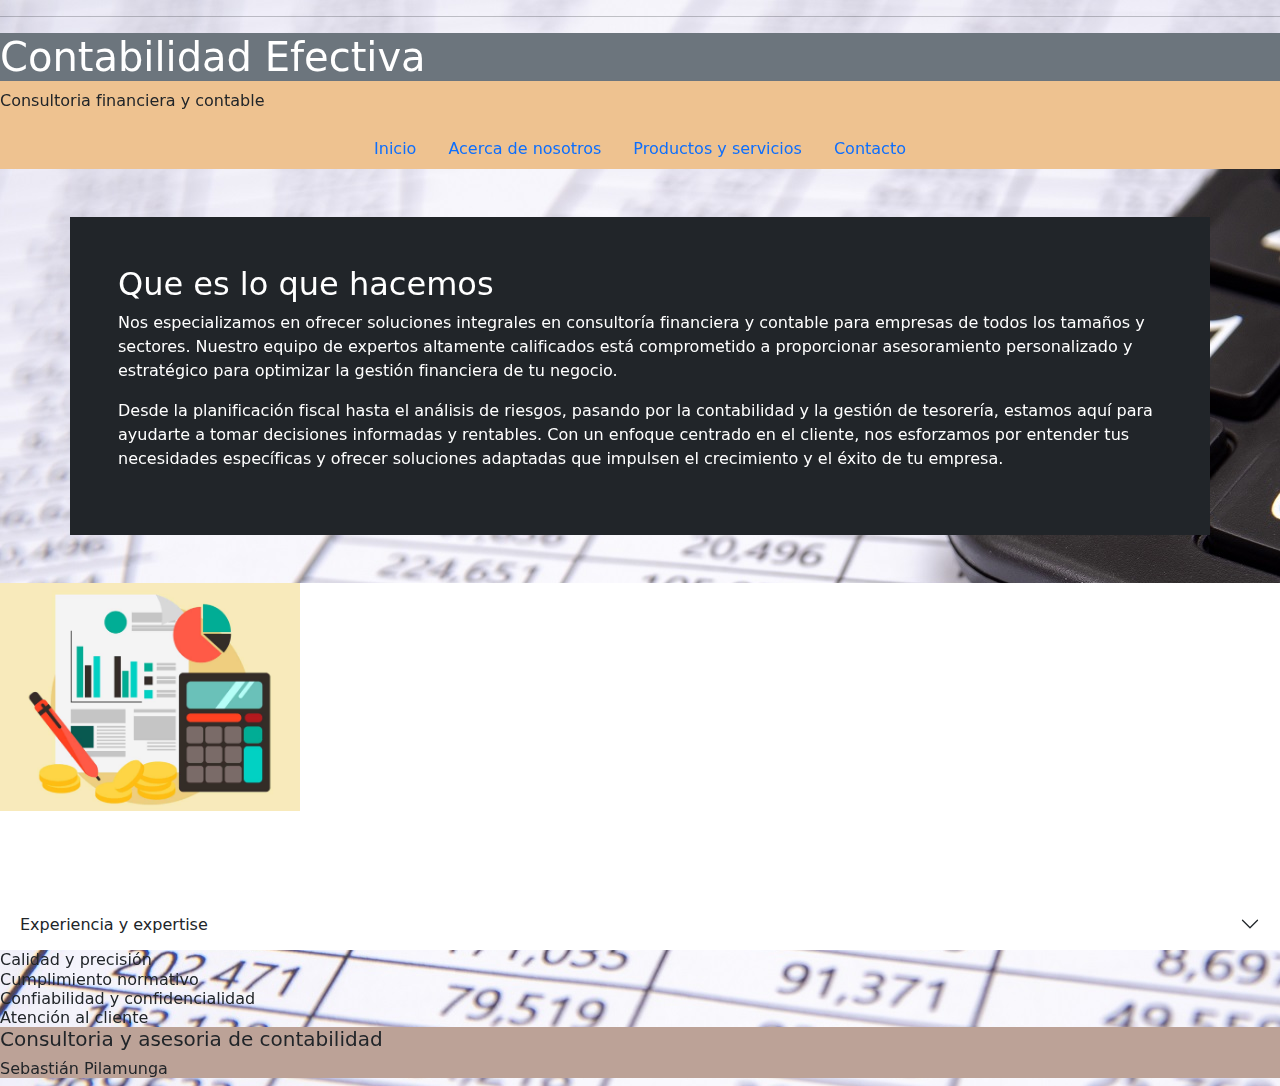
==== index.html @ a8149abb "Primer commit" ====
<!DOCTYPE html>
<html lang="es">

<head>
    <meta charset="UTF-8">
    <meta name="viewport" content="width=device-width, initial-scale=1.0">
    <title>Inicio</title>

    <!-- Latest compiled and minified CSS -->
    <link href="https://cdn.jsdelivr.net/npm/bootstrap@5.3.2/dist/css/bootstrap.min.css" rel="stylesheet">

    <!-- Latest compiled JavaScript -->
    <script src="https://cdn.jsdelivr.net/npm/bootstrap@5.3.2/dist/js/bootstrap.bundle.min.js"></script>
    <link rel="stylesheet" href="./styles/styles.css">
</head>

<body style="background-image: url(./assets/images/logo/contabilidad.jpg);">
    <hr>
    <header>
        <div>
            <h1 class="text-bg-secondary">Contabilidad Efectiva</h1>
            <p class="text-dark">Consultoria financiera y contable</p>
        </div>
        <div>
            <ul class="nav justify-content-center">
                <li class="nav-item">
                    <a class="nav-link active" aria-current="page" href="index.html">Inicio</a>
                </li>
                <li class="nav-item">
                    <a class="nav-link" href="about.html">Acerca de nosotros</a>
                </li>
                <li class="nav-item">
                    <a class="nav-link" href="services.html">Productos y servicios</a>
                </li>
                <li class="nav-item">
                    <a class="nav-link " href="contact.html">Contacto</a>
                </li>
            </ul>
        </div>
    </header>
    <main>

        <div class="container p-5 my-5 bg-dark text-white">
            <h2>Que es lo que hacemos</h2>
            <p>Nos especializamos en ofrecer soluciones integrales en consultoría financiera y contable para
                empresas de todos los tamaños y sectores. Nuestro equipo de expertos altamente calificados está
                comprometido a proporcionar asesoramiento personalizado y estratégico para optimizar la gestión
                financiera de tu negocio.</p>
            <p>Desde la planificación fiscal hasta el análisis de riesgos, pasando por la contabilidad y la gestión
                de tesorería, estamos aquí para ayudarte a tomar decisiones informadas y rentables. Con un enfoque
                centrado en el cliente, nos esforzamos por entender tus necesidades específicas y ofrecer soluciones
                adaptadas que impulsen el crecimiento y el éxito de tu empresa.</p>
        </div>


            <div style="background-color: #c5ceae;">
                <img src="./assets/images/inicio/caontabilidad.jpg" class="float-start" alt="" width="300">
                <iframe width="560" height="315" src="https://www.youtube.com/watch?v=ifXFCHoTvz0" frameborder="0"
                    allowfullscreen class="float-end"></iframe>
            </div>
        

            <div class="accordion accordion-flush" id="accordionFlushExample">
                <div class="accordion-item">
                    <h2 class="accordion-header">
                        <button class="accordion-button collapsed" type="button" data-bs-toggle="collapse"
                            data-bs-target="#flush-collapseOne" aria-expanded="false" aria-controls="flush-collapseOne">
                            Experiencia y expertise
                        </button>
                    </h2>
                    <div id="flush-collapseOne" class="accordion-collapse collapse"
                        data-bs-parent="#accordionFlushExample">
                        <div class="accordion-body">Nuestro equipo está formado por profesionales altamente cualificados
                            y
                            con una amplia experiencia en todas las áreas clave de la consultoría financiera y contable.
                            Con
                            años de experiencia en el sector, nuestros expertos poseen un profundo conocimiento técnico
                            y
                            una comprensión sólida de las complejidades financieras, lo que nos permite ofrecer
                            soluciones
                            innovadoras y estratégicas a nuestros clientes.</div>
                    </div>
                </div>

            </div>
            <div class="accordion-item">
                <h2 class="accordion-header">
                    <button class="accordion-button collapsed" type="button" data-bs-toggle="collapse"
                        data-bs-target="#flush-collapseTwo" aria-expanded="false" aria-controls="flush-collapseTwo">
                        Calidad y precisión
                    </button>
                </h2>
                <div id="flush-collapseTwo" class="accordion-collapse collapse" data-bs-parent="#accordionFlushExample">
                    <div class="accordion-body">La calidad y la precisión son los pilares de nuestro trabajo. Nos
                        comprometemos a proporcionar informes financieros precisos, análisis detallados y asesoramiento
                        confiable en todas las etapas de nuestro servicio. Nuestro enfoque meticuloso y nuestra atención
                        al detalle aseguran que nuestros clientes confíen en la información que reciben y tomen
                        decisiones informadas con plena confianza.</div>
                </div>

            </div>
            <div class="accordion-item">
                <h2 class="accordion-header">
                    <button class="accordion-button collapsed" type="button" data-bs-toggle="collapse"
                        data-bs-target="#flush-collapseThree" aria-expanded="false" aria-controls="flush-collapseThree">
                        Cumplimiento normativo
                    </button>
                </h2>
                <div id="flush-collapseThree" class="accordion-collapse collapse"
                    data-bs-parent="#accordionFlushExample">
                    <div class="accordion-body">Nuestra empresa se mantiene al día con las regulaciones fiscales y
                        financieras locales e internacionales en constante evolución. Nos aseguramos de que nuestros
                        clientes cumplan con todas sus obligaciones legales y fiscales, minimizando el riesgo de
                        sanciones y multas. Con nuestro equipo experto a tu lado, puedes estar seguro de que estás en
                        pleno cumplimiento normativo en todo momento.</div>
                </div>

            </div>
            <div class="accordion-item">
                <h2 class="accordion-header">
                    <button class="accordion-button collapsed" type="button" data-bs-toggle="collapse"
                        data-bs-target="#flush-collapseFour" aria-expanded="false" aria-controls="flush-collapseFour">
                        Confiabilidad y confidencialidad
                    </button>
                </h2>
                <div id="flush-collapseTwo" class="accordion-collapse collapse" data-bs-parent="#accordionFlushExample">
                    <div class="accordion-body">La confidencialidad y la integridad son fundamentales en nuestra
                        empresa. Manejamos la información financiera de nuestros clientes con el más alto nivel de
                        confidencialidad y seguridad, asegurando que la privacidad de nuestros clientes esté protegida
                        en todo momento. Nuestros clientes confían en nosotros como socios de confianza para gestionar
                        sus datos de manera segura y ética.</div>
                </div>
            </div>
            <div class="accordion-item">
                <h2 class="accordion-header">
                    <button class="accordion-button collapsed" type="button" data-bs-toggle="collapse"
                        data-bs-target="#flush-collapseFive" aria-expanded="false" aria-controls="flush-collapseFive">
                        Atención al cliente
                    </button>
                </h2>
                <div id="flush-collapseTwo" class="accordion-collapse collapse" data-bs-parent="#accordionFlushExample">
                    <div class="accordion-body">La satisfacción del cliente es nuestra máxima prioridad. Nos
                        comprometemos a ofrecer un servicio al cliente excepcional en cada interacción, escuchando
                        activamente las necesidades de nuestros clientes, respondiendo a sus preguntas y brindándoles
                        orientación y apoyo en todo momento. Nos enorgullece establecer relaciones sólidas y duraderas
                        con nuestros clientes, basadas en la confianza y la transparencia.</div>
                </div>
            </div>
    </main>

    <footer style="background-color: #bca297;">
        <h5>Consultoria y asesoria de contabilidad</h5>
        <h6>Sebastián Pilamunga</h6>
    </footer>

</body>

</html>
---- styles/styles.css ----
header{
    background-color: #eec290;
}
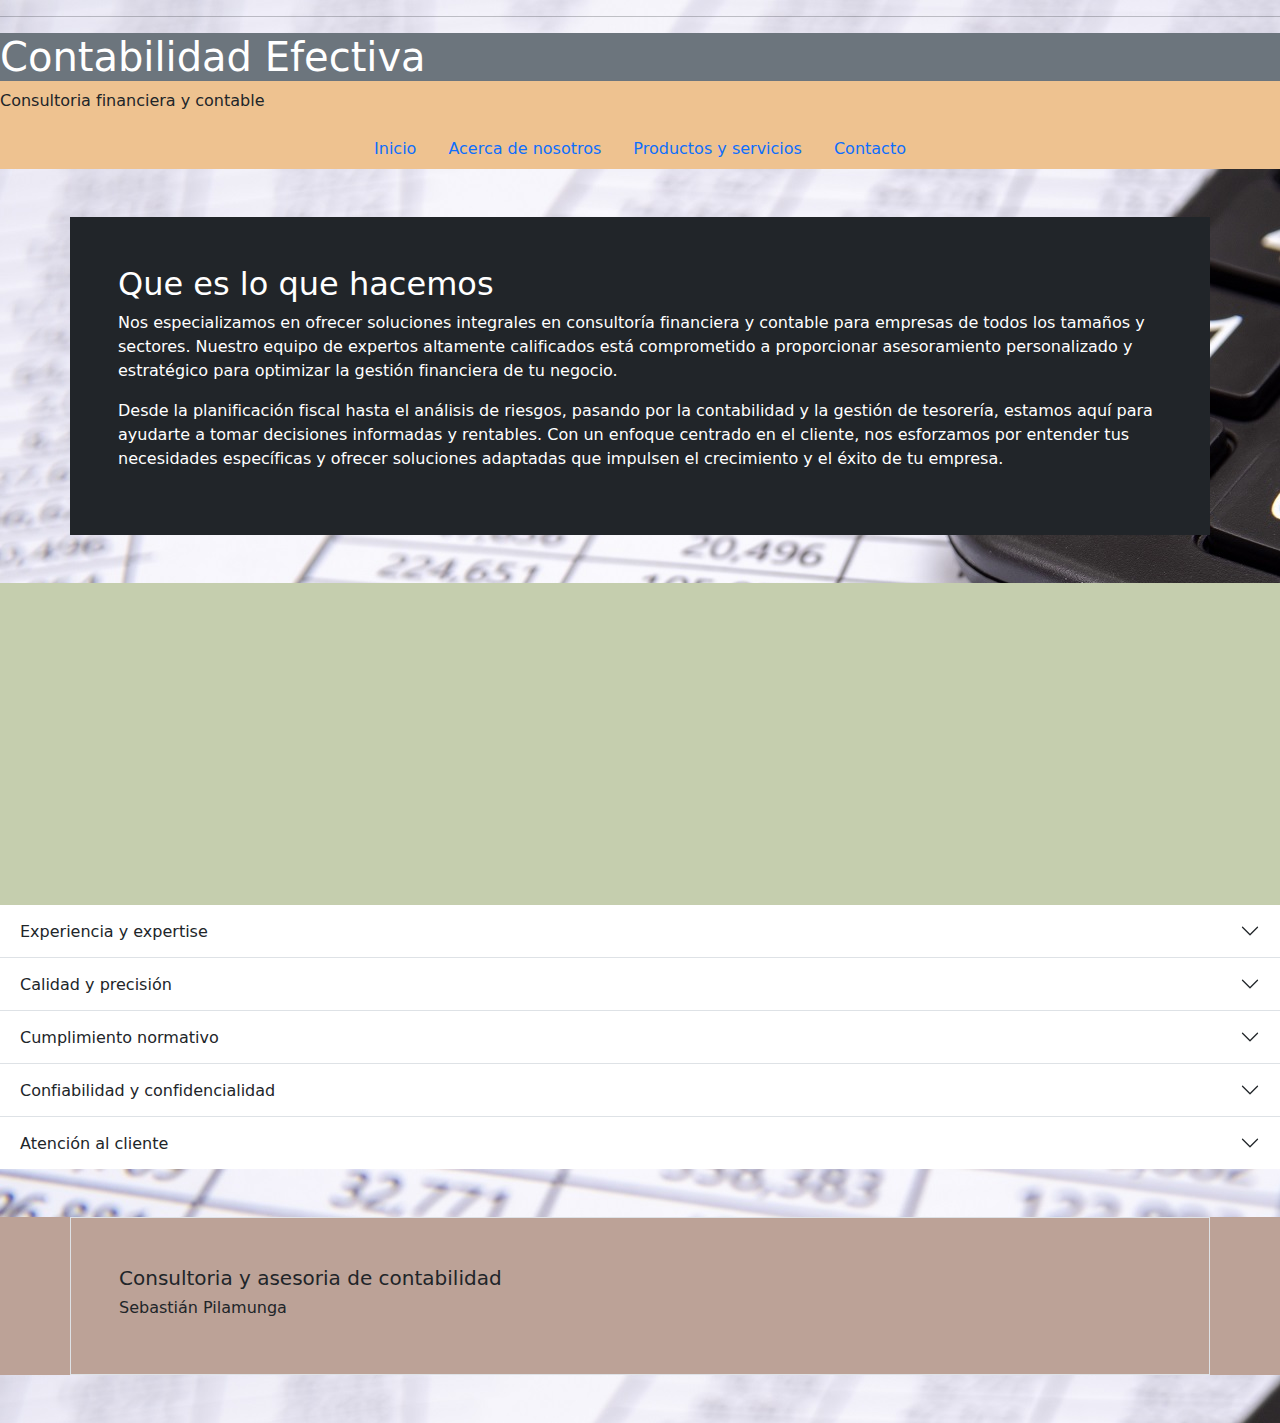
==== commit ae3e6bff: "Correcciones de codigo" ====
--- a/index.html
+++ b/index.html
@@ -53,35 +53,31 @@
         </div>
 
 
-            <div style="background-color: #c5ceae;">
-                <img src="./assets/images/inicio/caontabilidad.jpg" class="float-start" alt="" width="300">
-                <iframe width="560" height="315" src="https://www.youtube.com/watch?v=ifXFCHoTvz0" frameborder="0"
-                    allowfullscreen class="float-end"></iframe>
-            </div>
+        <div style="background-color: #c5ceae;">
+            <iframe width="560" height="315" src="https://www.youtube.com/watch?v=ifXFCHoTvz0" frameborder="0"
+                allowfullscreen class="float-center"></iframe>
+        </div>
+
         
-
-            <div class="accordion accordion-flush" id="accordionFlushExample">
-                <div class="accordion-item">
-                    <h2 class="accordion-header">
-                        <button class="accordion-button collapsed" type="button" data-bs-toggle="collapse"
-                            data-bs-target="#flush-collapseOne" aria-expanded="false" aria-controls="flush-collapseOne">
-                            Experiencia y expertise
-                        </button>
-                    </h2>
-                    <div id="flush-collapseOne" class="accordion-collapse collapse"
-                        data-bs-parent="#accordionFlushExample">
-                        <div class="accordion-body">Nuestro equipo está formado por profesionales altamente cualificados
-                            y
-                            con una amplia experiencia en todas las áreas clave de la consultoría financiera y contable.
-                            Con
-                            años de experiencia en el sector, nuestros expertos poseen un profundo conocimiento técnico
-                            y
-                            una comprensión sólida de las complejidades financieras, lo que nos permite ofrecer
-                            soluciones
-                            innovadoras y estratégicas a nuestros clientes.</div>
-                    </div>
+        <div class="accordion accordion-flush" id="accordionFlushExample">
+            <div class="accordion-item">
+                <h2 class="accordion-header">
+                    <button class="accordion-button collapsed" type="button" data-bs-toggle="collapse"
+                        data-bs-target="#flush-collapseOne" aria-expanded="false" aria-controls="flush-collapseOne">
+                        Experiencia y expertise
+                    </button>
+                </h2>
+                <div id="flush-collapseOne" class="accordion-collapse collapse" data-bs-parent="#accordionFlushExample">
+                    <div class="accordion-body">Nuestro equipo está formado por profesionales altamente cualificados
+                        y
+                        con una amplia experiencia en todas las áreas clave de la consultoría financiera y contable.
+                        Con
+                        años de experiencia en el sector, nuestros expertos poseen un profundo conocimiento técnico
+                        y
+                        una comprensión sólida de las complejidades financieras, lo que nos permite ofrecer
+                        soluciones
+                        innovadoras y estratégicas a nuestros clientes.</div>
                 </div>
-
             </div>
             <div class="accordion-item">
                 <h2 class="accordion-header">
@@ -97,7 +93,6 @@
                         al detalle aseguran que nuestros clientes confíen en la información que reciben y tomen
                         decisiones informadas con plena confianza.</div>
                 </div>
-
             </div>
             <div class="accordion-item">
                 <h2 class="accordion-header">
@@ -106,15 +101,13 @@
                         Cumplimiento normativo
                     </button>
                 </h2>
-                <div id="flush-collapseThree" class="accordion-collapse collapse"
-                    data-bs-parent="#accordionFlushExample">
+                <div id="flush-collapseThree" class="accordion-collapse collapse" data-bs-parent="#accordionFlushExample">
                     <div class="accordion-body">Nuestra empresa se mantiene al día con las regulaciones fiscales y
                         financieras locales e internacionales en constante evolución. Nos aseguramos de que nuestros
                         clientes cumplan con todas sus obligaciones legales y fiscales, minimizando el riesgo de
                         sanciones y multas. Con nuestro equipo experto a tu lado, puedes estar seguro de que estás en
                         pleno cumplimiento normativo en todo momento.</div>
                 </div>
-
             </div>
             <div class="accordion-item">
                 <h2 class="accordion-header">
@@ -123,7 +116,7 @@
                         Confiabilidad y confidencialidad
                     </button>
                 </h2>
-                <div id="flush-collapseTwo" class="accordion-collapse collapse" data-bs-parent="#accordionFlushExample">
+                <div id="flush-collapseFour" class="accordion-collapse collapse" data-bs-parent="#accordionFlushExample">
                     <div class="accordion-body">La confidencialidad y la integridad son fundamentales en nuestra
                         empresa. Manejamos la información financiera de nuestros clientes con el más alto nivel de
                         confidencialidad y seguridad, asegurando que la privacidad de nuestros clientes esté protegida
@@ -138,7 +131,7 @@
                         Atención al cliente
                     </button>
                 </h2>
-                <div id="flush-collapseTwo" class="accordion-collapse collapse" data-bs-parent="#accordionFlushExample">
+                <div id="flush-collapseFive" class="accordion-collapse collapse" data-bs-parent="#accordionFlushExample">
                     <div class="accordion-body">La satisfacción del cliente es nuestra máxima prioridad. Nos
                         comprometemos a ofrecer un servicio al cliente excepcional en cada interacción, escuchando
                         activamente las necesidades de nuestros clientes, respondiendo a sus preguntas y brindándoles
@@ -146,11 +139,14 @@
                         con nuestros clientes, basadas en la confianza y la transparencia.</div>
                 </div>
             </div>
+        </div>
     </main>
 
     <footer style="background-color: #bca297;">
-        <h5>Consultoria y asesoria de contabilidad</h5>
-        <h6>Sebastián Pilamunga</h6>
+        <div class="container p-5 my-5 border">
+            <h5>Consultoria y asesoria de contabilidad</h5>
+            <h6>Sebastián Pilamunga</h6>
+        </div>
     </footer>
 
 </body>
